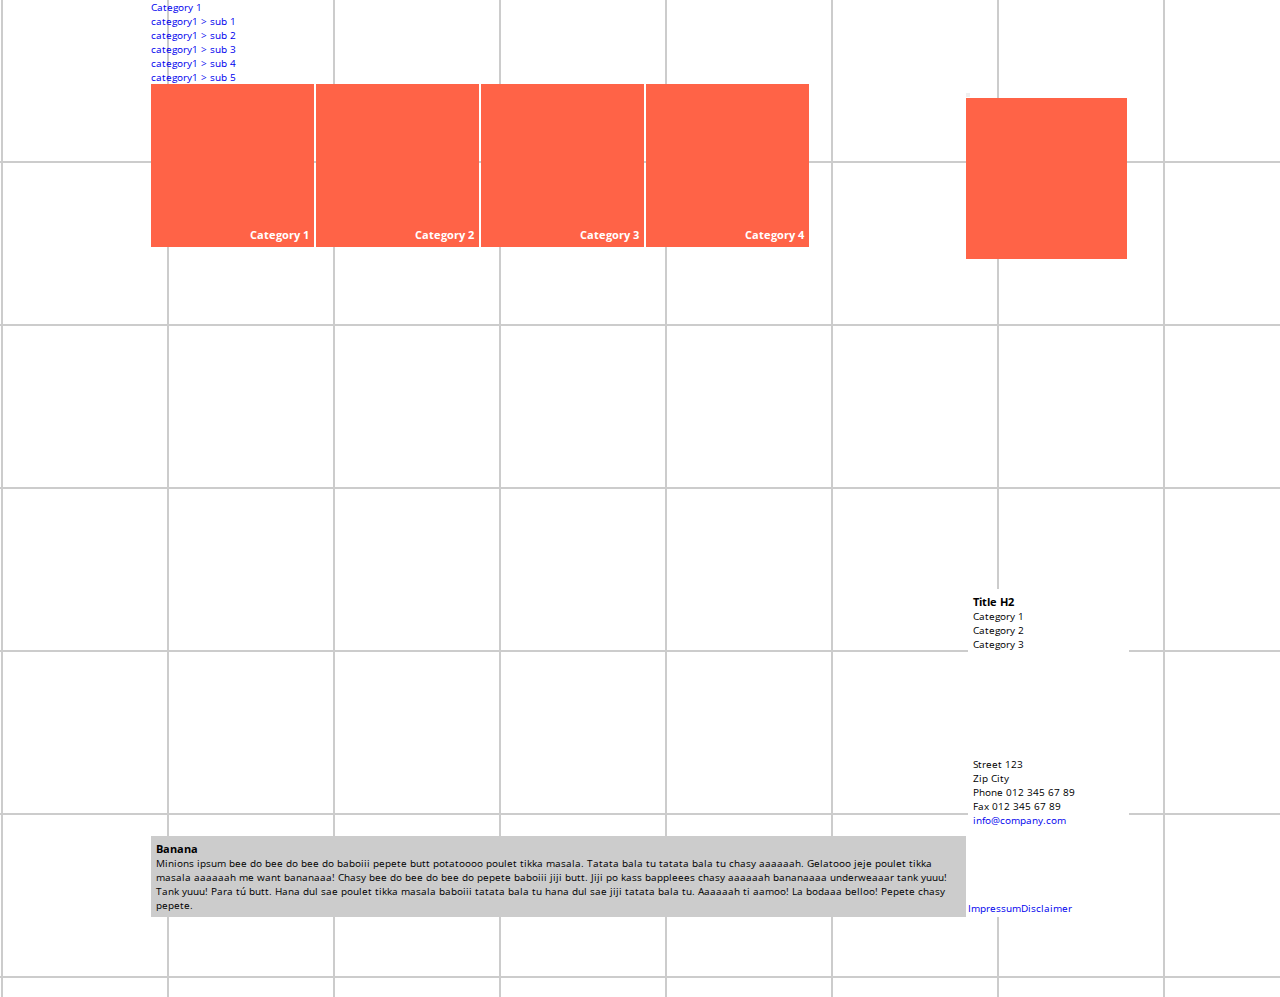
==== grid-overlay/app/index.html @ 63bb88f2 "start mobile nav" ====
<!DOCTYPE html>
<html lang="en">
<head>
    <meta charset="UTF-8">
    <title>grid_overlay</title>
    <!-- build:css css/styles.min.css -->
    <!--<link rel="stylesheet" href="css/reset.css">-->
    <link rel="stylesheet" href="css/style.css">
    <!-- endbuild -->
</head>
<body>
<div class="background-image"></div>


<div class="page">

    <div class="page-wrapper">
        <div class="page-inner cf">
            <div class="mobile__wrapper">
                <ul>
                    <li>
                        <a href="#">Category 1</a>
                        <ul>
                            <li class=""><a href="#">category1 > sub 1</a></li>
                            <li class=""><a href="#">category1 > sub 2</a></li>
                            <li class=""><a href="#">category1 > sub 3</a></li>
                            <li class=""><a href="#">category1 > sub 4</a></li>
                            <li class=""><a href="#">category1 > sub 5</a></li>
                        </ul>
                    </li>
                </ul>
            </div>
            <header class="head">
                <button class="head__mobile">

                </button>
                <nav class="head__nav">
                    <ul class="head__main">
                        <li class="main__item">
                            <ul class="main__sub">
                                <li class=""><a href="#">category1 > sub 1</a></li>
                                <li class=""><a href="#">category1 > sub 2</a></li>
                                <li class=""><a href="#">category1 > sub 3</a></li>
                                <li class=""><a href="#">category1 > sub 4</a></li>
                                <li class=""><a href="#">category1 > sub 5</a></li>
                            </ul>
                            <a class="main__link" href="#">Category 1</a>

                        </li>
                        <li class="main__item"><a class="main__link" href="#">Category 2</a></li>
                        <li class="main__item"><a class="main__link" href="#">Category 3</a></li>
                        <li class="main__item"><a class="main__link" href="#">Category 4</a></li>
                    </ul>
                </nav>
                <div class="logo">
                    <a href="index.html">

                    </a>
                </div>
                <div class="spacing cf">
                    <div class="space-box"></div>
                </div>
            </header>
            <footer class="footer">
                <div class="spacing">
                    <div class="space-box">

                    </div>
                </div>
                <div class="footer__wrapper">
                    <div class="footer__description">
                        <h2>Title H2</h2>
                        <span>Category 1</span><br>
                        <span>Category 2</span><br>
                        <span>Category 3</span>
                    </div>
                    <div class="footer__address">
                        <span>Street 123</span><br>
                        <span>Zip City</span><br>
                        <span>Phone 012 345 67 89</span><br>
                        <span>Fax  012 345 67 89</span><br>
                        <a href="#">info@company.com</a>
                        <nav class="footer__nav">
                            <ul class="footer_main">
                                <li class="footer__item"><a href="#">Impressum</a></li>
                                <li class="footer__item"><a href="#">Disclaimer</a></li>
                            </ul>
                        </nav>
                    </div>
                </div>
            </footer>

            <main class="main">
                <h1>Banana</h1>
                <p>Minions ipsum bee do bee do bee do baboiii pepete butt potatoooo poulet tikka masala. Tatata bala tu tatata bala tu chasy aaaaaah. Gelatooo jeje poulet tikka masala aaaaaah me want bananaaa! Chasy bee do bee do bee do pepete baboiii jiji butt. Jiji po kass bappleees chasy aaaaaah bananaaaa underweaaar tank yuuu! Tank yuuu! Para tú butt. Hana dul sae poulet tikka masala baboiii tatata bala tu hana dul sae jiji tatata bala tu. Aaaaaah ti aamoo! La bodaaa belloo! Pepete chasy pepete.</p>
            </main>


        </div>

        <div class="grid">
            <div class="lines">
                <div class="horizontal">
                    <div class="hz__line"><div class="box"></div></div>
                    <div class="hz__line"><div class="box"></div></div>
                    <div class="hz__line"><div class="box"></div></div>
                    <div class="hz__line"><div class="box"></div></div>
                    <div class="hz__line"><div class="box"></div></div>
                    <div class="hz__line"><div class="box"></div></div>
                    <div class="hz__line"><div class="box"></div></div>
                    <div class="hz__line"><div class="box"></div></div>
                    <div class="hz__line"><div class="box"></div></div>
                    <div class="hz__line"><div class="box"></div></div>
                    <div class="hz__line"><div class="box"></div></div>
                    <div class="hz__line"><div class="box"></div></div>
                    <div class="hz__line"><div class="box"></div></div>
                    <div class="hz__line"><div class="box"></div></div>
                    <div class="hz__line"><div class="box"></div></div>
                    <div class="hz__line"><div class="box"></div></div>
                    <div class="hz__line"><div class="box"></div></div>
                    <div class="hz__line"><div class="box"></div></div>
                    <div class="hz__line"><div class="box"></div></div>
                    <div class="hz__line"><div class="box"></div></div>
                    <div class="hz__line"><div class="box"></div></div>
                    <div class="hz__line"><div class="box"></div></div>
                </div>
                <div class="vertical">
                    <div class="vc__line"></div>
                    <div class="vc__line"></div>
                    <div class="vc__line"></div>
                    <div class="vc__line"></div>
                    <div class="vc__line"></div>
                    <div class="vc__line"></div>
                    <div class="vc__line"></div>
                    <div class="vc__line"></div>
                    <div class="vc__line"></div>
                    <div class="vc__line"></div>
                    <div class="vc__line"></div>
                    <div class="vc__line"></div>
                    <div class="vc__line"></div>
                    <div class="vc__line"></div>
                    <div class="vc__line"></div>
                    <div class="vc__line"></div>
                    <div class="vc__line"></div>
                    <div class="vc__line"></div>
                    <div class="vc__line"></div>
                    <div class="vc__line"></div>
                    <div class="vc__line"></div>
                    <div class="vc__line"></div>
                    <div class="vc__line"></div>
                </div>
            </div>
    </div>
    </div>
</div>
<!-- build:js js/main.min.js -->
<script src="js/tools.js"></script>
<!-- endbuild -->
</body>
</html>
---- grid-overlay/app/css/style.css ----
/*
           name: z-bau.ch
    description: description
         author: mario knecht
           date: 2018mmdd
*/
/*$white_transp:rgba(255,255,255,0.5);*/
@import url(https://fonts.googleapis.com/css?family=Open+Sans:700,300);
* {
  -webkit-box-sizing: border-box;
  box-sizing: border-box;
  margin: 0;
  padding: 0; }

html {
  font-size: 62.5%; }

body {
  font-family: 'Open Sans', sans-serif;
  font-size: 10px;
  font-size: 1rem; }

ul {
  list-style: none; }

img {
  width: 100%;
  height: 100%; }

a {
  text-decoration: none; }

h1 {
  font-size: 1.1rem;
  font-weight: bold; }

h2 {
  font-size: 1.1rem;
  font-weight: bold; }

h3 {
  font-size: 1.2rem;
  font-weight: bold; }

.cf {
  content: "";
  display: table;
  clear: both; }

.logo {
  float: left;
  width: 161px;
  height: 161px;
  background: #FF6347; }

.page {
  position: relative;
  min-height: 100%; }

.page-wrapper {
  width: 978px;
  margin: 0 auto;
  z-index: 1;
  padding-bottom: 80px; }
  .page-wrapper::after {
    content: "";
    display: table;
    clear: both; }

.page-inner {
  position: relative; }

.head {
  width: 100%; }
  .head__nav {
    float: left;
    width: 815px;
    height: 161px; }
  .head__main::after {
    content: "";
    display: table;
    clear: both; }

.main {
  max-width: 815px;
  background: #cccccc;
  float: left;
  padding: 5px;
  position: absolute;
  bottom: 0; }
  .main__item {
    width: 163px;
    height: 163px;
    background: #FF6347;
    position: relative;
    float: left;
    margin-right: 2px;
    padding: 5px;
    -webkit-transition: background 300ms linear;
    transition: background 300ms linear; }
    .main__item:hover {
      background: #ffffff; }
      .main__item:hover > a {
        color: #FF6347;
        /*transform:rotate(-90deg);*/ }
      .main__item:hover > .main__sub {
        display: block; }
    .main__item > a {
      color: #ffffff;
      font-weight: 700;
      font-size: 1.1rem;
      position: absolute;
      bottom: 0;
      right: 0;
      cursor: pointer;
      padding: 5px; }
  .main__sub {
    display: none; }
    .main__sub a {
      color: black; }
      .main__sub a:hover {
        color: #FF6347; }

/*---grid---*/
.grid {
  position: absolute;
  width: 100%;
  height: 100%;
  left: 0;
  top: 0;
  z-index: -1;
  overflow: hidden; }

.lines {
  position: absolute;
  left: 50%;
  top: 0;
  color: white;
  height: 2000px;
  /*height:100%;*/
  width: 3260px;
  margin-left: -1630px;
  overflow: hidden; }

.vertical,
.horizontal {
  width: 100%;
  height: 100%;
  position: absolute;
  top: 0;
  left: 0; }

.vc__line {
  display: inline-block;
  width: 163px;
  height: 100%;
  border-right: 2px solid #cccccc; }

.hz__line {
  width: 100%;
  height: 163px;
  border-bottom: 2px solid #cccccc; }

.footer {
  position: relative;
  float: right;
  height: auto;
  width: 161px; }
  .footer__wrapper {
    width: 100%;
    float: left;
    position: relative;
    padding-bottom: 2px;
    background: #ffffff; }
  .footer span {
    /*font-size:1.2rem;*/ }
  .footer__description, .footer__address {
    height: 163px;
    padding: 5px; }
  .footer__address {
    position: relative; }
  .footer__nav {
    position: absolute;
    bottom: 0;
    left: 0; }
  .footer li {
    float: left; }

.spacing {
  float: left;
  width: 100%;
  padding: 2px 0; }

.space-box {
  display: block;
  float: left;
  height: auto;
  position: relative;
  width: 161px; }
  .space-box::after {
    content: "";
    display: block;
    height: 0;
    padding-bottom: 100%;
    position: relative; }

.box {
  display: none;
  width: 20%;
  height: 100%; }

@media (min-width: 0px) {
  max-width: 978px;
  width: 100%; }

@media (max-width: 978px) {
  .page-wrapper {
    max-width: 978px;
    width: 100%; }
  .head {
    height: auto;
    /*
        &__nav{
                    display:none;
                }
        */ }
  .box {
    display: block; }
    .box::after {
      content: "";
      display: block;
      height: 0;
      padding-bottom: 100%;
      position: relative; }
  .grid {
    position: absolute;
    left: 0;
    top: 0;
    color: white;
    height: 100%;
    width: 100%;
    margin-left: 0; }
  .lines {
    left: 0;
    top: 0;
    color: white;
    height: 2000px;
    height: 100%;
    width: 100%;
    margin-left: 0;
    overflow: hidden;
    padding-right: 2px;
    -webkit-box-sizing: content-box;
    box-sizing: content-box; }
  .vertical,
  .horizontal {
    width: 100%;
    height: 100%;
    position: absolute;
    top: 0;
    left: 0; }
  .hz__line {
    height: auto; }
  .vc__line {
    display: block;
    width: 20%;
    height: 100%;
    float: left; } }
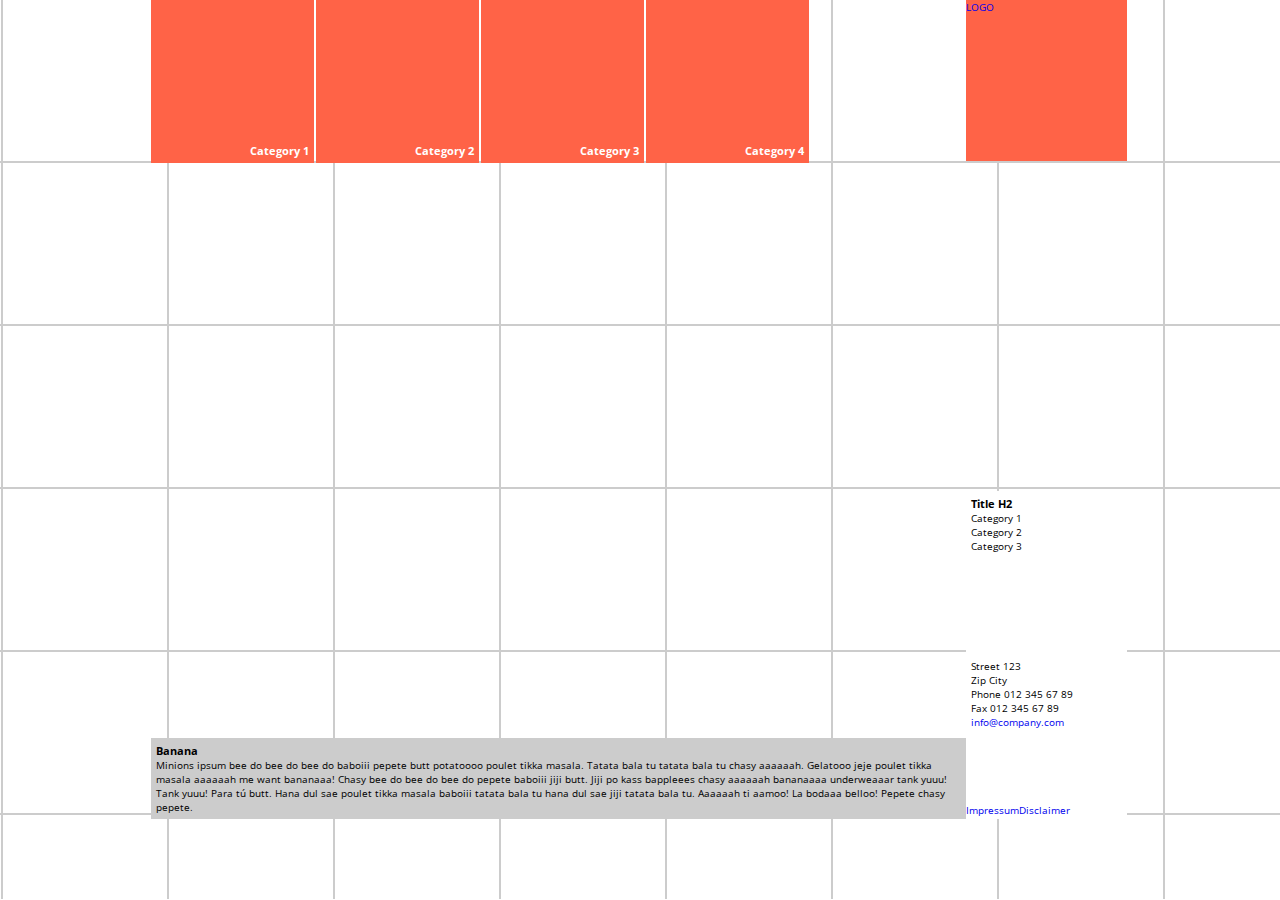
==== commit 07ee8acf: "implemented responsive menu" ====
--- a/grid-overlay/app/index.html
+++ b/grid-overlay/app/index.html
@@ -17,22 +17,25 @@
     <div class="page-wrapper">
         <div class="page-inner cf">
             <div class="mobile__wrapper">
-                <ul>
-                    <li>
-                        <a href="#">Category 1</a>
-                        <ul>
-                            <li class=""><a href="#">category1 > sub 1</a></li>
-                            <li class=""><a href="#">category1 > sub 2</a></li>
-                            <li class=""><a href="#">category1 > sub 3</a></li>
-                            <li class=""><a href="#">category1 > sub 4</a></li>
-                            <li class=""><a href="#">category1 > sub 5</a></li>
-                        </ul>
-                    </li>
-                </ul>
+                <div class="mobile__inner">
+                    <button class="mobile__close">x</button>
+                    <ul>
+                        <li class="mobile__title">
+                            <a href="#">Category 1</a>
+                            <ul>
+                                <li class="mobile__item"><a href="#">category1 > sub 1</a></li>
+                                <li class="mobile__item"><a href="#">category1 > sub 2</a></li>
+                                <li class="mobile__item"><a href="#">category1 > sub 3</a></li>
+                                <li class="mobile__item"><a href="#">category1 > sub 4</a></li>
+                                <li class="mobile__item"><a href="#">category1 > sub 5</a></li>
+                            </ul>
+                        </li>
+                    </ul>
+                </div>
             </div>
             <header class="head">
                 <button class="head__mobile">
-
+                <span>Menu</span>
                 </button>
                 <nav class="head__nav">
                     <ul class="head__main">
@@ -54,7 +57,7 @@
                 </nav>
                 <div class="logo">
                     <a href="index.html">
-
+                    LOGO
                     </a>
                 </div>
                 <div class="spacing cf">
--- a/grid-overlay/app/css/style.css
+++ b/grid-overlay/app/css/style.css
@@ -209,21 +209,87 @@
   width: 20%;
   height: 100%; }
 
+.head__mobile {
+  width: 163px;
+  height: 163px;
+  position: absolute;
+  left: 0;
+  top: 0;
+  background: #FF6347;
+  display: none;
+  border: none;
+  outline: none; }
+
+.mobile__wrapper {
+  display: none;
+  position: absolute;
+  top: 0;
+  width: 200px;
+  font-size: 1.2rem;
+  background: #ffffff;
+  -webkit-transform: translateX(-100%);
+  transform: translateX(-100%);
+  -webkit-transition: all 300ms linear;
+  transition: all 300ms linear;
+  z-index: 3; }
+  .mobile__wrapper.open {
+    -webkit-transform: translateX(0);
+    transform: translateX(0); }
+  .mobile__wrapper a {
+    color: black; }
+
+.mobile__inner {
+  padding-top: 30px; }
+
+.mobile__close {
+  position: absolute;
+  top: 0;
+  right: 0;
+  width: 30px;
+  height: 30px;
+  padding-top: 3px;
+  text-align: center;
+  text-transform: uppercase;
+  background: #FF6347;
+  color: #ffffff;
+  border: none;
+  outline: none; }
+
+.mobile__title > a {
+  font-weight: bold;
+  padding-left: 6px; }
+
+.mobile__title > ul {
+  margin-bottom: 5px; }
+  .mobile__title > ul > li {
+    padding: 8px 0;
+    cursor: pointer;
+    border-bottom: 1px solid #F5F5F5; }
+    .mobile__title > ul > li:hover {
+      background: #FF6347;
+      color: #ffffff; }
+      .mobile__title > ul > li:hover a {
+        color: #ffffff; }
+
+.mobile__item > a {
+  padding: 0 5px; }
+
 @media (min-width: 0px) {
   max-width: 978px;
   width: 100%; }
 
 @media (max-width: 978px) {
+  .mobile__wrapper {
+    display: block; }
   .page-wrapper {
     max-width: 978px;
     width: 100%; }
   .head {
-    height: auto;
-    /*
-        &__nav{
-                    display:none;
-                }
-        */ }
+    height: auto; }
+    .head__nav {
+      display: none; }
+    .head__mobile {
+      display: block; }
   .box {
     display: block; }
     .box::after {
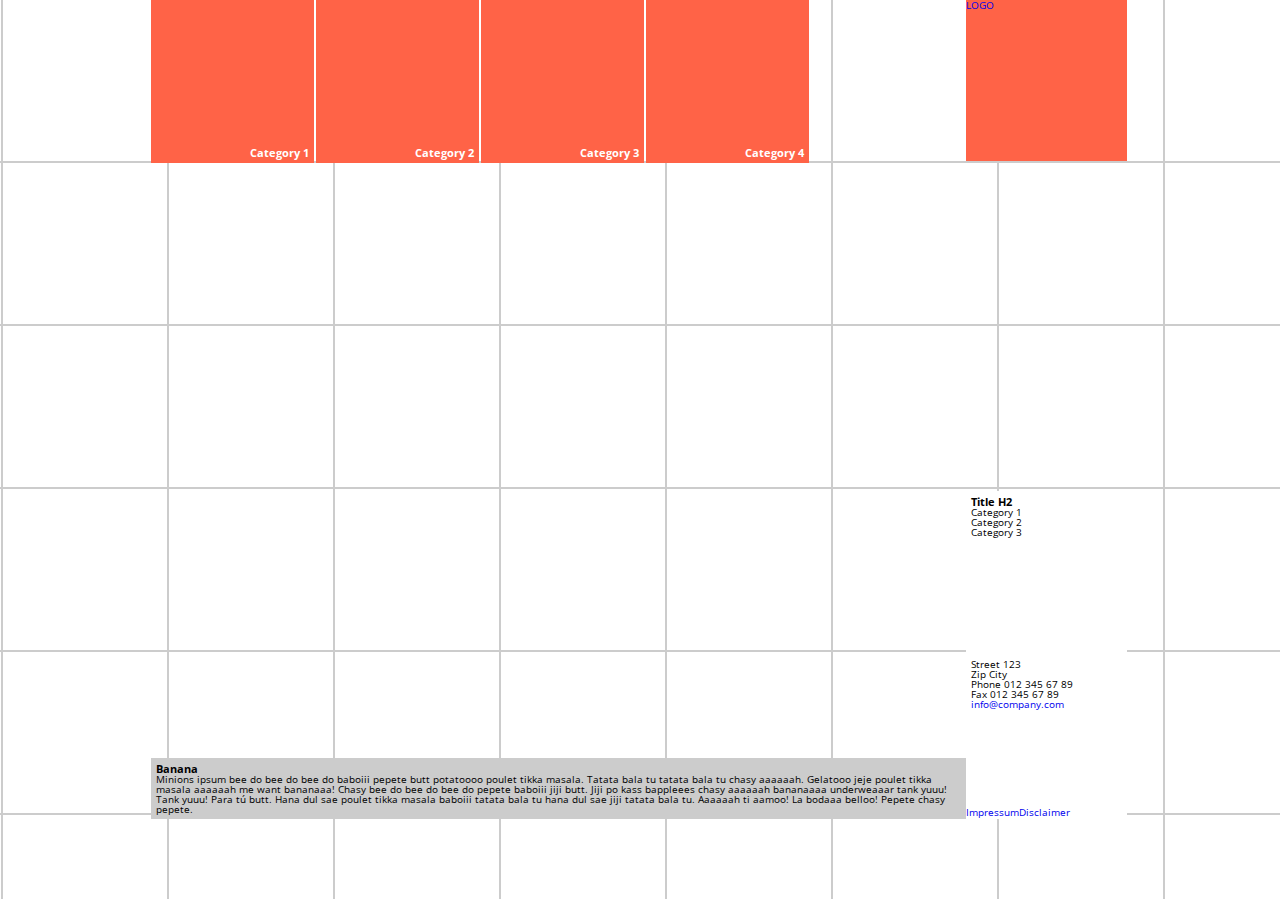
==== commit b882e6cb: "refactor scss code" ====
--- a/grid-overlay/app/index.html
+++ b/grid-overlay/app/index.html
@@ -4,7 +4,7 @@
     <meta charset="UTF-8">
     <title>grid_overlay</title>
     <!-- build:css css/styles.min.css -->
-    <!--<link rel="stylesheet" href="css/reset.css">-->
+    <link rel="stylesheet" href="css/reset.css">
     <link rel="stylesheet" href="css/style.css">
     <!-- endbuild -->
 </head>
@@ -14,8 +14,8 @@
 
 <div class="page">
 
-    <div class="page-wrapper">
-        <div class="page-inner cf">
+    <div class="page__wrapper">
+        <div class="page__inner cf">
             <div class="mobile__wrapper">
                 <div class="mobile__inner">
                     <button class="mobile__close">x</button>
@@ -102,55 +102,55 @@
         </div>
 
         <div class="grid">
-            <div class="lines">
-                <div class="horizontal">
-                    <div class="hz__line"><div class="box"></div></div>
-                    <div class="hz__line"><div class="box"></div></div>
-                    <div class="hz__line"><div class="box"></div></div>
-                    <div class="hz__line"><div class="box"></div></div>
-                    <div class="hz__line"><div class="box"></div></div>
-                    <div class="hz__line"><div class="box"></div></div>
-                    <div class="hz__line"><div class="box"></div></div>
-                    <div class="hz__line"><div class="box"></div></div>
-                    <div class="hz__line"><div class="box"></div></div>
-                    <div class="hz__line"><div class="box"></div></div>
-                    <div class="hz__line"><div class="box"></div></div>
-                    <div class="hz__line"><div class="box"></div></div>
-                    <div class="hz__line"><div class="box"></div></div>
-                    <div class="hz__line"><div class="box"></div></div>
-                    <div class="hz__line"><div class="box"></div></div>
-                    <div class="hz__line"><div class="box"></div></div>
-                    <div class="hz__line"><div class="box"></div></div>
-                    <div class="hz__line"><div class="box"></div></div>
-                    <div class="hz__line"><div class="box"></div></div>
-                    <div class="hz__line"><div class="box"></div></div>
-                    <div class="hz__line"><div class="box"></div></div>
-                    <div class="hz__line"><div class="box"></div></div>
+            <div class="grid__lines">
+                <div class="grid__hz">
+                    <div class="line__hz"><div class="box"></div></div>
+                    <div class="line__hz"><div class="box"></div></div>
+                    <div class="line__hz"><div class="box"></div></div>
+                    <div class="line__hz"><div class="box"></div></div>
+                    <div class="line__hz"><div class="box"></div></div>
+                    <div class="line__hz"><div class="box"></div></div>
+                    <div class="line__hz"><div class="box"></div></div>
+                    <div class="line__hz"><div class="box"></div></div>
+                    <div class="line__hz"><div class="box"></div></div>
+                    <div class="line__hz"><div class="box"></div></div>
+                    <div class="line__hz"><div class="box"></div></div>
+                    <div class="line__hz"><div class="box"></div></div>
+                    <div class="line__hz"><div class="box"></div></div>
+                    <div class="line__hz"><div class="box"></div></div>
+                    <div class="line__hz"><div class="box"></div></div>
+                    <div class="line__hz"><div class="box"></div></div>
+                    <div class="line__hz"><div class="box"></div></div>
+                    <div class="line__hz"><div class="box"></div></div>
+                    <div class="line__hz"><div class="box"></div></div>
+                    <div class="line__hz"><div class="box"></div></div>
+                    <div class="line__hz"><div class="box"></div></div>
+                    <div class="line__hz"><div class="box"></div></div>
                 </div>
-                <div class="vertical">
-                    <div class="vc__line"></div>
-                    <div class="vc__line"></div>
-                    <div class="vc__line"></div>
-                    <div class="vc__line"></div>
-                    <div class="vc__line"></div>
-                    <div class="vc__line"></div>
-                    <div class="vc__line"></div>
-                    <div class="vc__line"></div>
-                    <div class="vc__line"></div>
-                    <div class="vc__line"></div>
-                    <div class="vc__line"></div>
-                    <div class="vc__line"></div>
-                    <div class="vc__line"></div>
-                    <div class="vc__line"></div>
-                    <div class="vc__line"></div>
-                    <div class="vc__line"></div>
-                    <div class="vc__line"></div>
-                    <div class="vc__line"></div>
-                    <div class="vc__line"></div>
-                    <div class="vc__line"></div>
-                    <div class="vc__line"></div>
-                    <div class="vc__line"></div>
-                    <div class="vc__line"></div>
+                <div class="grid__vc vc">
+                    <div class="line__vc"></div>
+                    <div class="line__vc"></div>
+                    <div class="line__vc"></div>
+                    <div class="line__vc"></div>
+                    <div class="line__vc"></div>
+                    <div class="line__vc"></div>
+                    <div class="line__vc"></div>
+                    <div class="line__vc"></div>
+                    <div class="line__vc"></div>
+                    <div class="line__vc"></div>
+                    <div class="line__vc"></div>
+                    <div class="line__vc"></div>
+                    <div class="line__vc"></div>
+                    <div class="line__vc"></div>
+                    <div class="line__vc"></div>
+                    <div class="line__vc"></div>
+                    <div class="line__vc"></div>
+                    <div class="line__vc"></div>
+                    <div class="line__vc"></div>
+                    <div class="line__vc"></div>
+                    <div class="line__vc"></div>
+                    <div class="line__vc"></div>
+                    <div class="line__vc"></div>
                 </div>
             </div>
     </div>
@@ -158,6 +158,7 @@
 </div>
 <!-- build:js js/main.min.js -->
 <script src="js/tools.js"></script>
+<script src="js/app.js"></script>
 <!-- endbuild -->
 </body>
 </html>--- a/grid-overlay/app/css/style.css
+++ b/grid-overlay/app/css/style.css
@@ -1,10 +1,4 @@
-/*
-           name: z-bau.ch
-    description: description
-         author: mario knecht
-           date: 2018mmdd
-*/
-/*$white_transp:rgba(255,255,255,0.5);*/
+/*---colors---*/
 @import url(https://fonts.googleapis.com/css?family=Open+Sans:700,300);
 * {
   -webkit-box-sizing: border-box;
@@ -56,19 +50,21 @@
 .page {
   position: relative;
   min-height: 100%; }
-
-.page-wrapper {
-  width: 978px;
-  margin: 0 auto;
-  z-index: 1;
-  padding-bottom: 80px; }
-  .page-wrapper::after {
-    content: "";
-    display: table;
-    clear: both; }
-
-.page-inner {
-  position: relative; }
+  .page__wrapper {
+    width: 978px;
+    margin: 0 auto;
+    z-index: 1;
+    padding-bottom: 80px; }
+    .page__wrapper::after {
+      content: "";
+      display: table;
+      clear: both; }
+  .page__inner {
+    position: relative; }
+    .page__inner::after {
+      content: "";
+      display: table;
+      clear: both; }
 
 .head {
   width: 100%; }
@@ -82,11 +78,11 @@
     clear: both; }
 
 .main {
+  position: absolute;
+  float: left;
   max-width: 815px;
   background: #cccccc;
-  float: left;
   padding: 5px;
-  position: absolute;
   bottom: 0; }
   .main__item {
     width: 163px;
@@ -121,46 +117,6 @@
       .main__sub a:hover {
         color: #FF6347; }
 
-/*---grid---*/
-.grid {
-  position: absolute;
-  width: 100%;
-  height: 100%;
-  left: 0;
-  top: 0;
-  z-index: -1;
-  overflow: hidden; }
-
-.lines {
-  position: absolute;
-  left: 50%;
-  top: 0;
-  color: white;
-  height: 2000px;
-  /*height:100%;*/
-  width: 3260px;
-  margin-left: -1630px;
-  overflow: hidden; }
-
-.vertical,
-.horizontal {
-  width: 100%;
-  height: 100%;
-  position: absolute;
-  top: 0;
-  left: 0; }
-
-.vc__line {
-  display: inline-block;
-  width: 163px;
-  height: 100%;
-  border-right: 2px solid #cccccc; }
-
-.hz__line {
-  width: 100%;
-  height: 163px;
-  border-bottom: 2px solid #cccccc; }
-
 .footer {
   position: relative;
   float: right;
@@ -172,8 +128,6 @@
     position: relative;
     padding-bottom: 2px;
     background: #ffffff; }
-  .footer span {
-    /*font-size:1.2rem;*/ }
   .footer__description, .footer__address {
     height: 163px;
     padding: 5px; }
@@ -208,6 +162,43 @@
   display: none;
   width: 20%;
   height: 100%; }
+
+/*---grid---*/
+.grid {
+  position: absolute;
+  width: 100%;
+  height: 100%;
+  left: 0;
+  top: 0;
+  z-index: -1;
+  overflow: hidden; }
+  .grid__lines {
+    position: absolute;
+    left: 50%;
+    top: 0;
+    color: white;
+    height: 2000px;
+    /*height:100%;*/
+    width: 3260px;
+    margin-left: -1630px;
+    overflow: hidden; }
+  .grid__vc, .grid__hz {
+    width: 100%;
+    height: 100%;
+    position: absolute;
+    top: 0;
+    left: 0; }
+
+.line__hz {
+  width: 100%;
+  height: 163px;
+  border-bottom: 2px solid #cccccc; }
+
+.line__vc {
+  display: inline-block;
+  width: 163px;
+  height: 100%;
+  border-right: 2px solid #cccccc; }
 
 .head__mobile {
   width: 163px;
@@ -281,7 +272,7 @@
 @media (max-width: 978px) {
   .mobile__wrapper {
     display: block; }
-  .page-wrapper {
+  .page__wrapper {
     max-width: 978px;
     width: 100%; }
   .head {
@@ -306,28 +297,27 @@
     height: 100%;
     width: 100%;
     margin-left: 0; }
-  .lines {
-    left: 0;
-    top: 0;
-    color: white;
-    height: 2000px;
-    height: 100%;
-    width: 100%;
-    margin-left: 0;
-    overflow: hidden;
-    padding-right: 2px;
-    -webkit-box-sizing: content-box;
-    box-sizing: content-box; }
-  .vertical,
-  .horizontal {
-    width: 100%;
-    height: 100%;
-    position: absolute;
-    top: 0;
-    left: 0; }
-  .hz__line {
+    .grid__lines {
+      left: 0;
+      top: 0;
+      color: white;
+      height: 2000px;
+      height: 100%;
+      width: 100%;
+      margin-left: 0;
+      overflow: hidden;
+      padding-right: 2px;
+      -webkit-box-sizing: content-box;
+      box-sizing: content-box; }
+    .grid__vc, .grid__hz {
+      width: 100%;
+      height: 100%;
+      position: absolute;
+      top: 0;
+      left: 0; }
+  .line__hz {
     height: auto; }
-  .vc__line {
+  .line__vc {
     display: block;
     width: 20%;
     height: 100%;
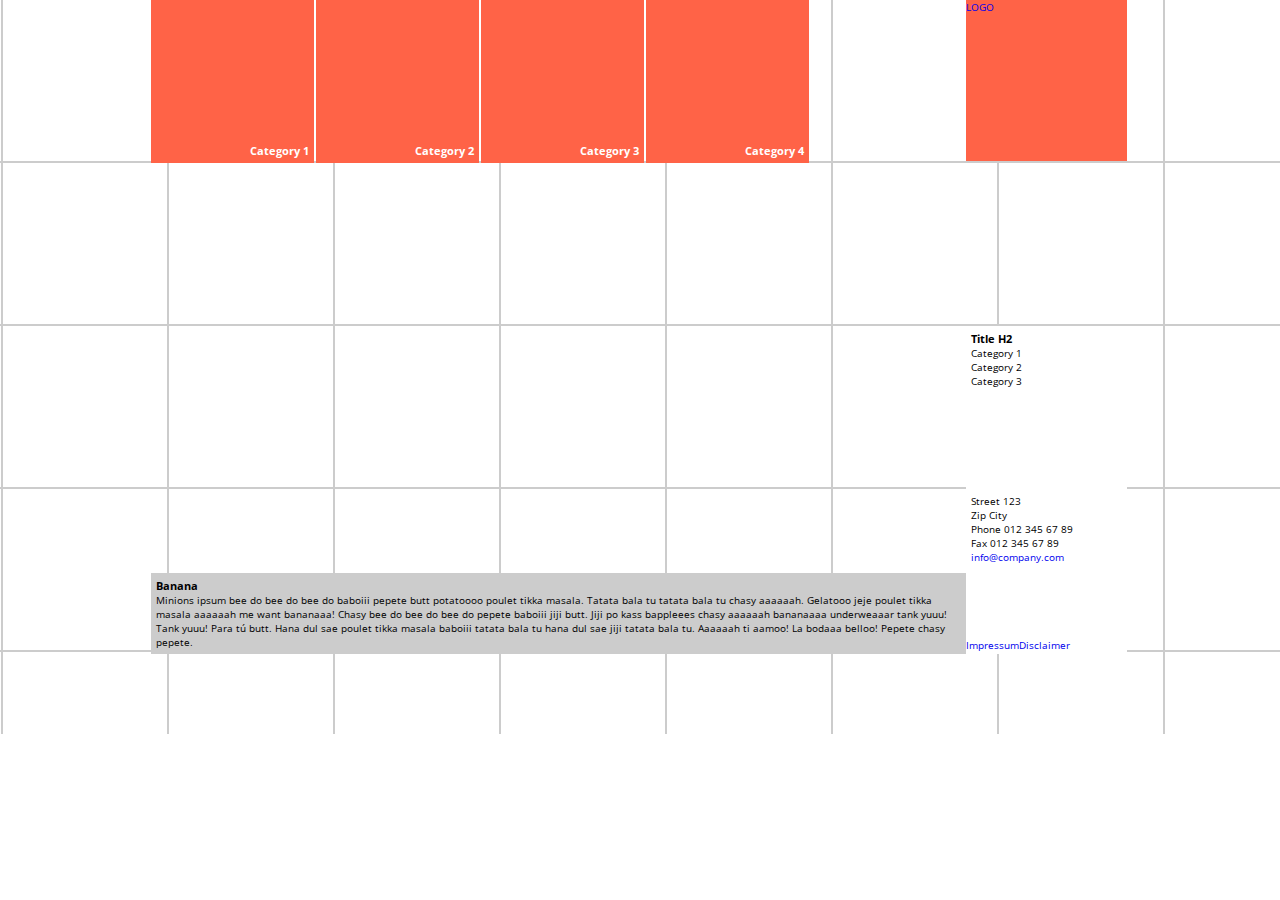
==== commit 3d9de610: "optimize desktop menu" ====
--- a/grid-overlay/app/index.html
+++ b/grid-overlay/app/index.html
@@ -4,7 +4,7 @@
     <meta charset="UTF-8">
     <title>grid_overlay</title>
     <!-- build:css css/styles.min.css -->
-    <link rel="stylesheet" href="css/reset.css">
+    <!--<link rel="stylesheet" href="css/reset.css">-->
     <link rel="stylesheet" href="css/style.css">
     <!-- endbuild -->
 </head>
@@ -60,8 +60,8 @@
                     LOGO
                     </a>
                 </div>
-                <div class="spacing cf">
-                    <div class="space-box"></div>
+                <div class="space cf">
+                    <div class="space__box"></div>
                 </div>
             </header>
             <footer class="footer">
--- a/grid-overlay/app/css/style.css
+++ b/grid-overlay/app/css/style.css
@@ -112,10 +112,17 @@
       padding: 5px; }
   .main__sub {
     display: none; }
+    .main__sub > li {
+      padding: 5px 0;
+      border-bottom: 1px solid #F5F5F5; }
+      .main__sub > li:hover {
+        background: #FF6347; }
+      .main__sub > li:hover > a {
+        color: #ffffff; }
     .main__sub a {
-      color: black; }
-      .main__sub a:hover {
-        color: #FF6347; }
+      color: black;
+      font-size: 1.3rem;
+      padding: 0 5px; }
 
 .footer {
   position: relative;
@@ -140,23 +147,22 @@
   .footer li {
     float: left; }
 
-.spacing {
+.space {
   float: left;
   width: 100%;
   padding: 2px 0; }
-
-.space-box {
-  display: block;
-  float: left;
-  height: auto;
-  position: relative;
-  width: 161px; }
-  .space-box::after {
-    content: "";
+  .space__box {
     display: block;
-    height: 0;
-    padding-bottom: 100%;
-    position: relative; }
+    float: left;
+    height: auto;
+    position: relative;
+    width: 161px; }
+    .space__box::after {
+      content: "";
+      display: block;
+      height: 0;
+      padding-bottom: 100%;
+      position: relative; }
 
 .box {
   display: none;
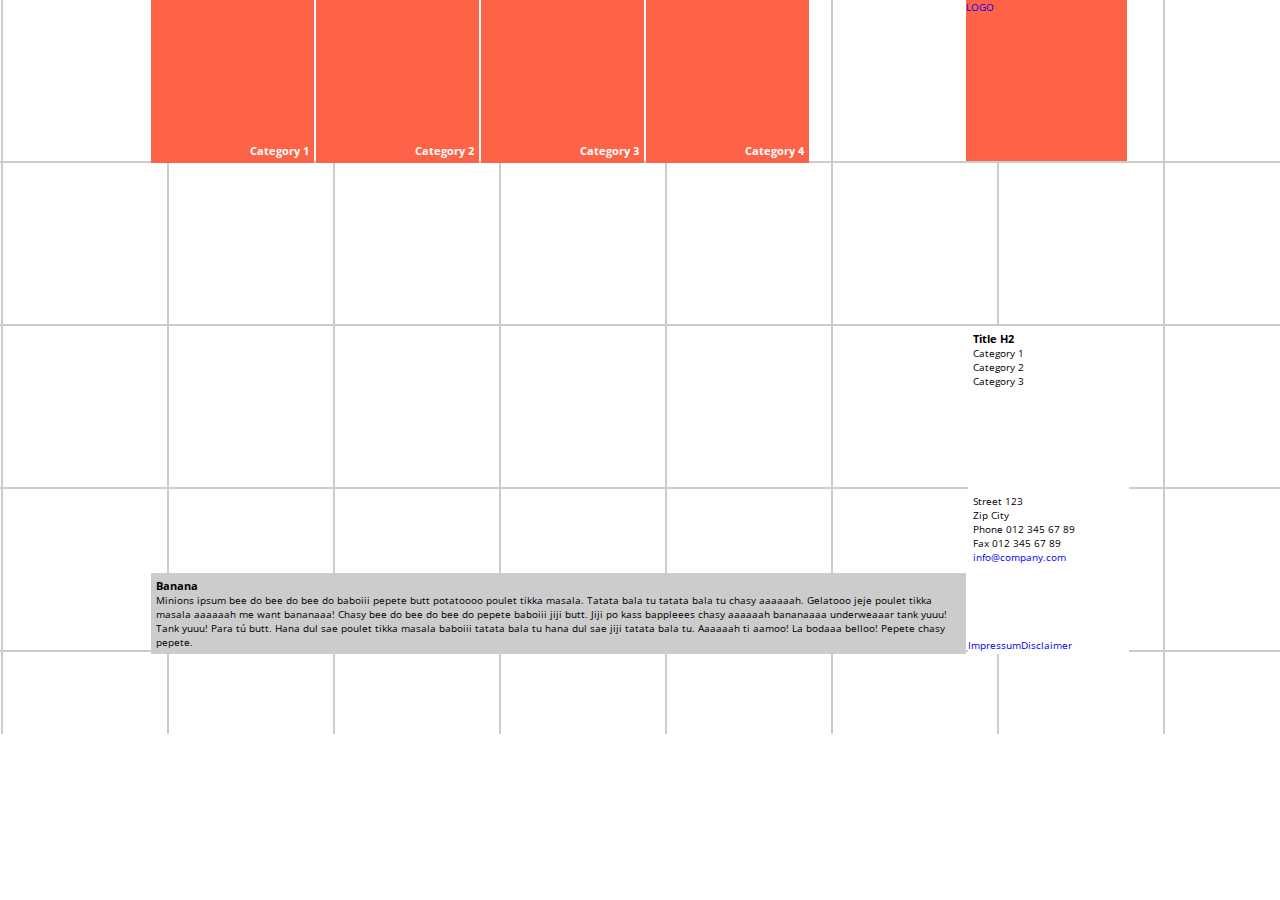
==== commit 89a6ee26: "unification floating clearfix rm cf class" ====
--- a/grid-overlay/app/index.html
+++ b/grid-overlay/app/index.html
@@ -15,7 +15,7 @@
 <div class="page">
 
     <div class="page__wrapper">
-        <div class="page__inner cf">
+        <div class="page__inner">
             <div class="mobile__wrapper">
                 <div class="mobile__inner">
                     <button class="mobile__close">x</button>
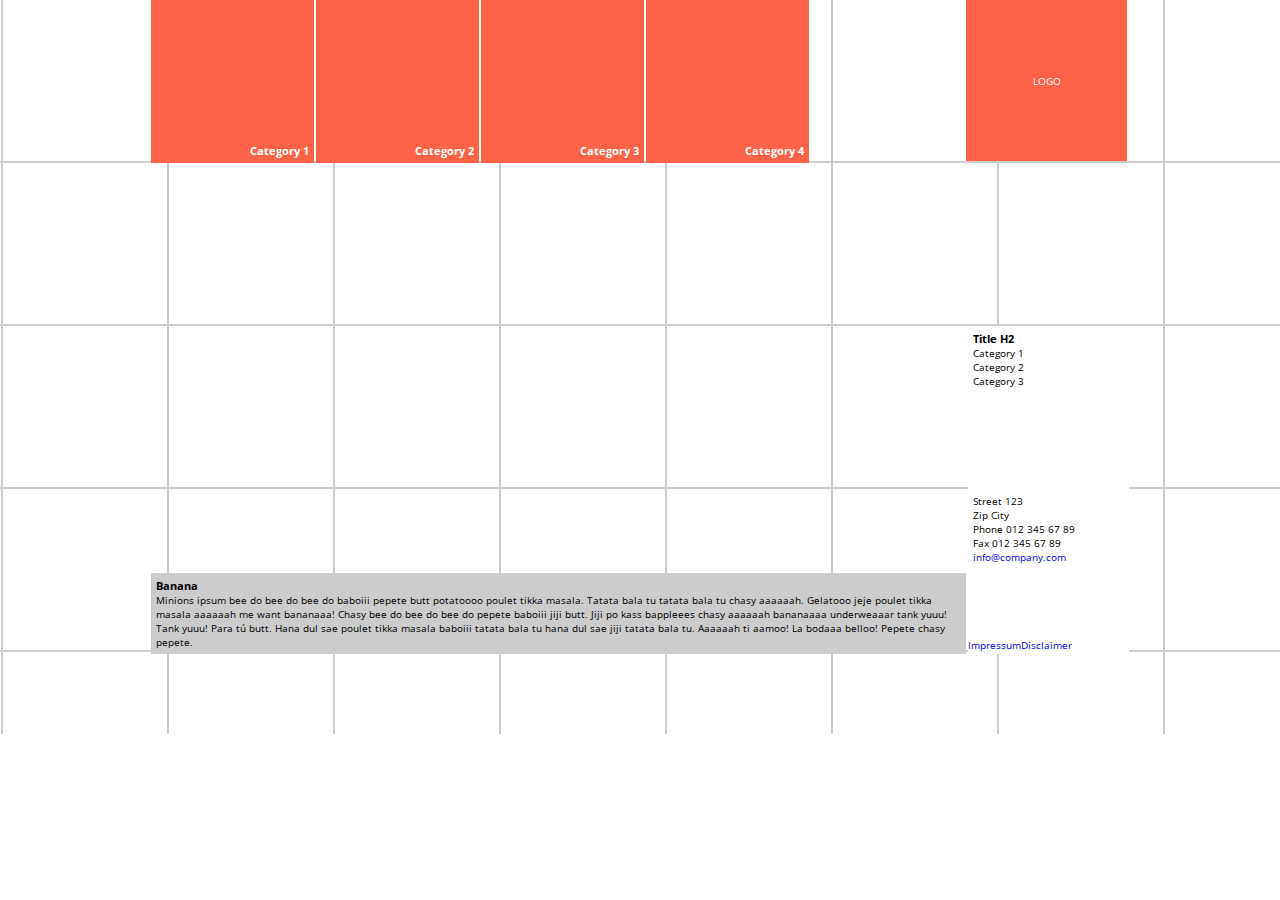
==== commit 1c1073c4: "fix media queries" ====
--- a/grid-overlay/app/index.html
+++ b/grid-overlay/app/index.html
@@ -14,8 +14,8 @@
 
 <div class="page">
 
-    <div class="page__wrapper">
-        <div class="page__inner">
+    <div class="page__wrapper cf">
+        <div class="page__inner cf">
             <div class="mobile__wrapper">
                 <div class="mobile__inner">
                     <button class="mobile__close">x</button>
@@ -30,6 +30,26 @@
                                 <li class="mobile__item"><a href="#">category1 > sub 5</a></li>
                             </ul>
                         </li>
+                        <li class="mobile__title">
+                            <a href="#">Category 2</a>
+                            <ul>
+                                <li class="mobile__item"><a href="#">category2 > sub 1</a></li>
+                                <li class="mobile__item"><a href="#">category2 > sub 2</a></li>
+                                <li class="mobile__item"><a href="#">category2 > sub 3</a></li>
+                                <li class="mobile__item"><a href="#">category2 > sub 4</a></li>
+                                <li class="mobile__item"><a href="#">category2 > sub 5</a></li>
+                            </ul>
+                        </li>
+                        <li class="mobile__title">
+                            <a href="#">Category 3</a>
+                            <ul>
+                                <li class="mobile__item"><a href="#">category3 > sub 1</a></li>
+                                <li class="mobile__item"><a href="#">category3 > sub 2</a></li>
+                                <li class="mobile__item"><a href="#">category3 > sub 3</a></li>
+                                <li class="mobile__item"><a href="#">category3 > sub 4</a></li>
+                                <li class="mobile__item"><a href="#">category3 > sub 5</a></li>
+                            </ul>
+                        </li>
                     </ul>
                 </div>
             </div>
@@ -38,7 +58,7 @@
                 <span>Menu</span>
                 </button>
                 <nav class="head__nav">
-                    <ul class="head__main">
+                    <ul class="head__main cf">
                         <li class="main__item">
                             <ul class="main__sub">
                                 <li class=""><a href="#">category1 > sub 1</a></li>
@@ -50,8 +70,28 @@
                             <a class="main__link" href="#">Category 1</a>
 
                         </li>
-                        <li class="main__item"><a class="main__link" href="#">Category 2</a></li>
-                        <li class="main__item"><a class="main__link" href="#">Category 3</a></li>
+                        <li class="main__item">
+                            <ul class="main__sub">
+                                <li class=""><a href="#">category2 > sub 1</a></li>
+                                <li class=""><a href="#">category2 > sub 2</a></li>
+                                <li class=""><a href="#">category2 > sub 3</a></li>
+                                <li class=""><a href="#">category2 > sub 4</a></li>
+                                <li class=""><a href="#">category2 > sub 5</a></li>
+                            </ul>
+                            <a class="main__link" href="#">Category 2</a>
+
+                        </li>
+                        <li class="main__item">
+                            <ul class="main__sub">
+                                <li class=""><a href="#">category3 > sub 1</a></li>
+                                <li class=""><a href="#">category3 > sub 2</a></li>
+                                <li class=""><a href="#">category3 > sub 3</a></li>
+                                <li class=""><a href="#">category3 > sub 4</a></li>
+                                <li class=""><a href="#">category3 > sub 5</a></li>
+                            </ul>
+                            <a class="main__link" href="#">Category 3</a>
+
+                        </li>
                         <li class="main__item"><a class="main__link" href="#">Category 4</a></li>
                     </ul>
                 </nav>
--- a/grid-overlay/app/css/style.css
+++ b/grid-overlay/app/css/style.css
@@ -36,16 +36,10 @@
   font-size: 1.2rem;
   font-weight: bold; }
 
-.cf {
+.cf::after {
   content: "";
   display: table;
   clear: both; }
-
-.logo {
-  float: left;
-  width: 161px;
-  height: 161px;
-  background: #FF6347; }
 
 .page {
   position: relative;
@@ -55,16 +49,10 @@
     margin: 0 auto;
     z-index: 1;
     padding-bottom: 80px; }
-    .page__wrapper::after {
-      content: "";
-      display: table;
-      clear: both; }
   .page__inner {
-    position: relative; }
-    .page__inner::after {
-      content: "";
-      display: table;
-      clear: both; }
+    position: relative;
+    zoom: 1;
+    /* For IE 6/7 (trigger hasLayout) */ }
 
 .head {
   width: 100%; }
@@ -72,10 +60,20 @@
     float: left;
     width: 815px;
     height: 161px; }
-  .head__main::after {
-    content: "";
-    display: table;
-    clear: both; }
+
+.logo {
+  float: left;
+  width: 161px;
+  height: 161px;
+  background: #FF6347;
+  display: grid;
+  -webkit-box-pack: center;
+  -ms-flex-pack: center;
+  justify-content: center;
+  -ms-flex-line-pack: center;
+  align-content: center; }
+  .logo > a {
+    color: #ffffff; }
 
 .main {
   position: absolute;
@@ -113,7 +111,7 @@
   .main__sub {
     display: none; }
     .main__sub > li {
-      padding: 5px 0;
+      padding: 2px 0 4px 0;
       border-bottom: 1px solid #F5F5F5; }
       .main__sub > li:hover {
         background: #FF6347; }
@@ -215,7 +213,8 @@
   background: #FF6347;
   display: none;
   border: none;
-  outline: none; }
+  outline: none;
+  cursor: pointer; }
 
 .mobile__wrapper {
   display: none;
@@ -237,6 +236,10 @@
 
 .mobile__inner {
   padding-top: 30px; }
+  .mobile__inner .mobile__title {
+    padding-bottom: 5px; }
+    .mobile__inner .mobile__title:last-child {
+      padding-bottom: 0; }
 
 .mobile__close {
   position: absolute;
@@ -250,14 +253,22 @@
   background: #FF6347;
   color: #ffffff;
   border: none;
-  outline: none; }
+  outline: none;
+  cursor: pointer; }
 
 .mobile__title > a {
   font-weight: bold;
-  padding-left: 6px; }
+  padding-left: 5px;
+  display: block; }
 
 .mobile__title > ul {
-  margin-bottom: 5px; }
+  margin-bottom: 5px;
+  display: none;
+  -webkit-transition: height 400ms linear;
+  transition: height 400ms linear; }
+  .mobile__title > ul.open {
+    display: block;
+    height: 100%; }
   .mobile__title > ul > li {
     padding: 8px 0;
     cursor: pointer;
@@ -275,11 +286,14 @@
   max-width: 978px;
   width: 100%; }
 
+/*Tablet*/
 @media (max-width: 978px) {
   .mobile__wrapper {
     display: block; }
+  .mobile__title > a:hover {
+    color: #FF6347; }
   .page__wrapper {
-    max-width: 978px;
+    min-width: 320px;
     width: 100%; }
   .head {
     height: auto; }
@@ -287,6 +301,8 @@
       display: none; }
     .head__mobile {
       display: block; }
+  .logo {
+    float: right; }
   .box {
     display: block; }
     .box::after {
@@ -328,3 +344,14 @@
     width: 20%;
     height: 100%;
     float: left; } }
+
+/*smartphone*/
+@media (max-width: 480px) {
+  .mobile__wrapper {
+    width: 100%; }
+  .head__mobile {
+    width: 63px;
+    height: 63px; }
+  .logo {
+    width: 63px;
+    height: 63px; } }
